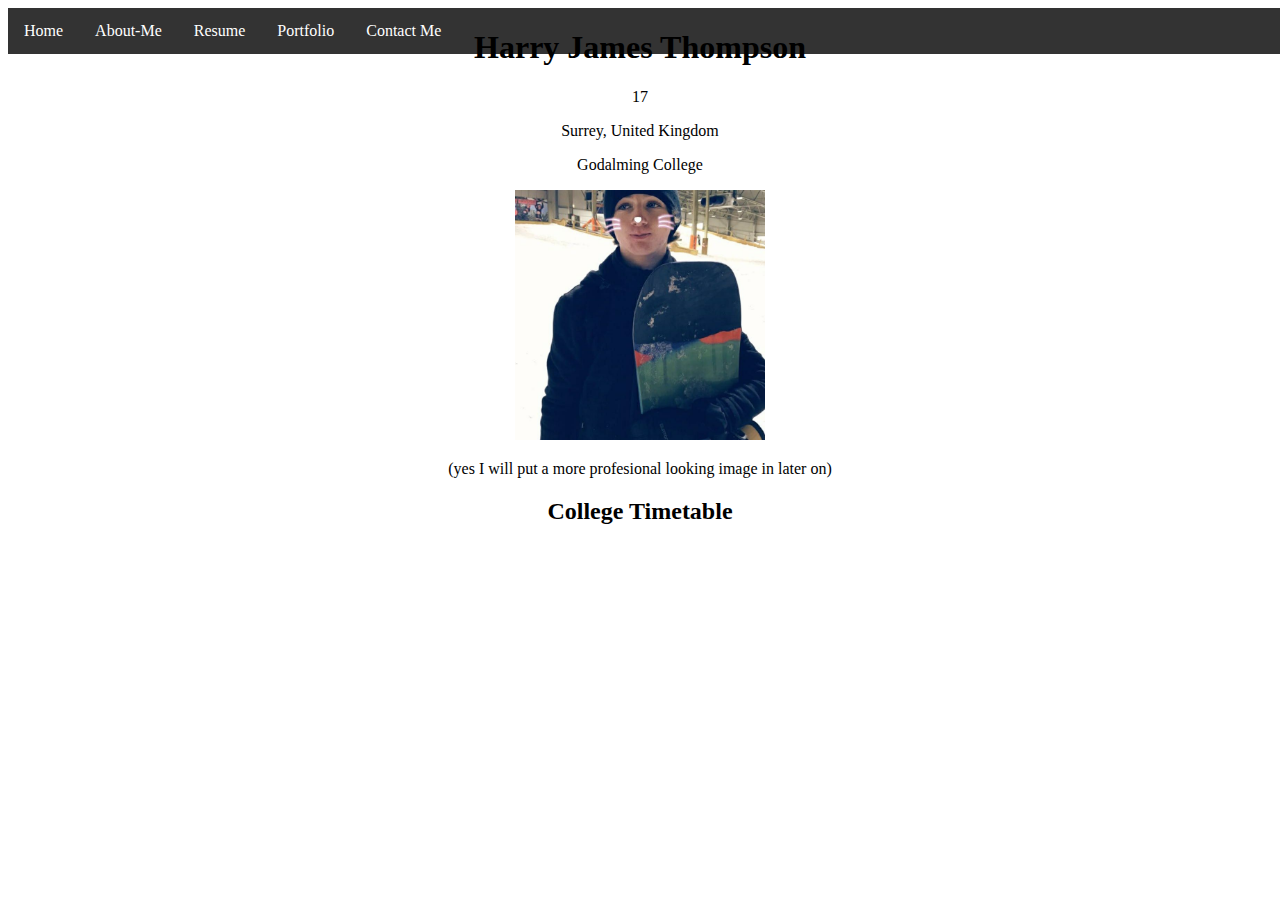
==== index.html @ 4c4bfd88 "Initial commit" ====
<!DOCTYPE html>
<head>
  <LINK REL=StyleSheet HREF="style.css" TYPE="text/css" MEDIA=screen>
  <div class="nav-wrapper">
    <nav class="nav-menu">
      <ul class="clearfix">
        <li><a href="/">Home</a></li>
        <li><a href="/about-me">About-Me</a></li>
        <li><a href="/resume">Resume</a></li>
        <li><a href="/portfolio">Portfolio</a></li>
        <li><a href="/contact-me">Contact Me</a></li>
        </ul>
    </nav>
  </div>
</head>
<style>
</style>
<body><center>
<h1>Harry James Thompson</h1>
<p>17</p>
<p>Surrey, United Kingdom</p>
<p>Godalming College</p>
<img src="images/harry.jpg" height="250px" width="250px">
<p>(yes I will put a more profesional looking image in later on)</p>
<h2>College Timetable</h2>
</body>
</html>
---- style.css ----
body {
    background-image: url("images/wallpaper.jpg");
  }

div {
  postion: absolute;
  z-index: 0;
  height: 0px;
  width: 1920px;
  background-color: black;
}

ul {
    list-style-type: none;
    margin: 0;
    padding: 0;
    overflow: hidden;
    background-color: #333;
}

li {
    float: left;
}

li a {
    display: block;
    color: white;
    text-align: center;
    padding: 14px 16px;
    text-decoration: none;
}

li a:hover {
    background-color: #111;
}
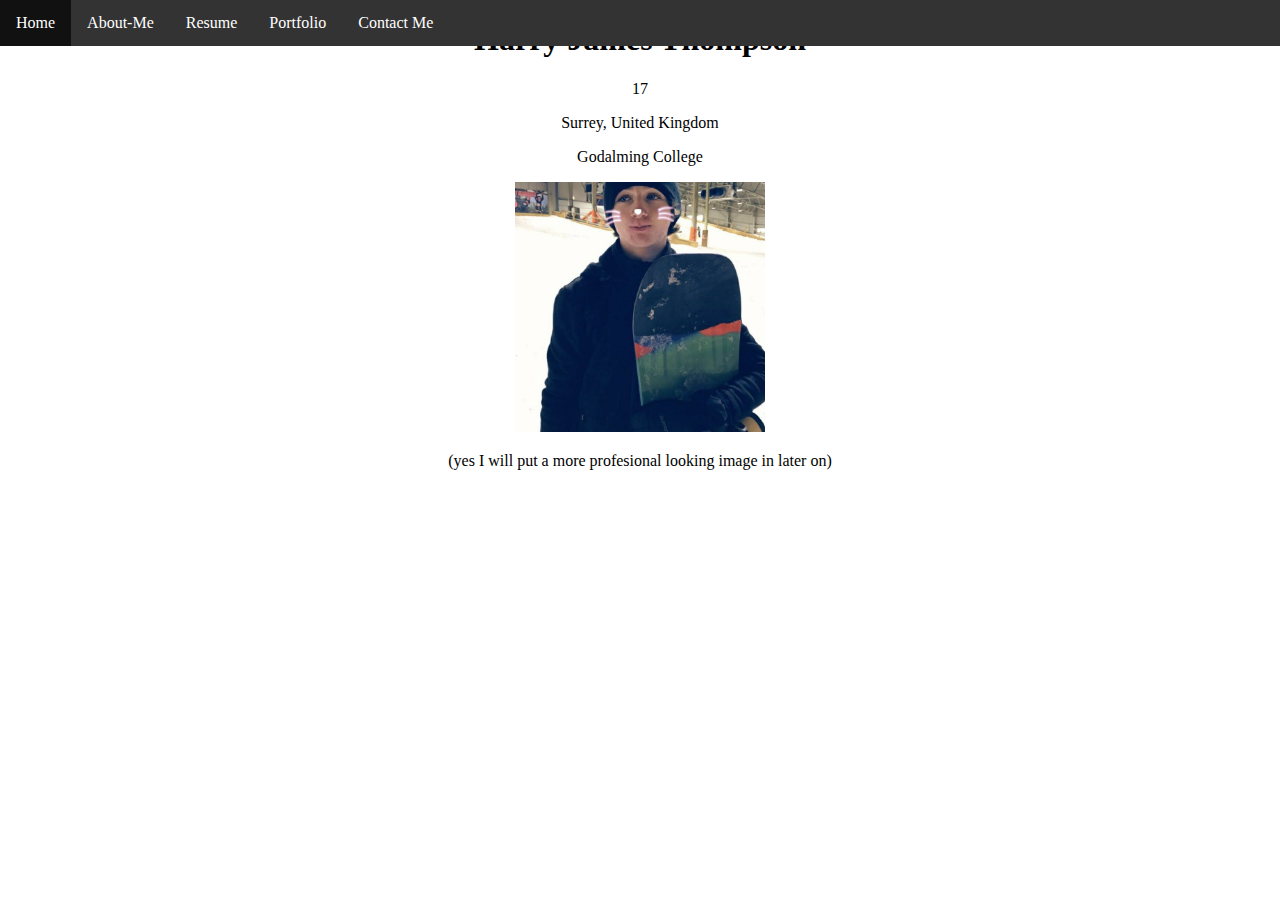
==== commit 01413b20: "Nav Bar Fix 2" ====
--- a/index.html
+++ b/index.html
@@ -22,6 +22,5 @@
 <p>Godalming College</p>
 <img src="images/harry.jpg" height="250px" width="250px">
 <p>(yes I will put a more profesional looking image in later on)</p>
-<h2>College Timetable</h2>
 </body>
 </html>
--- a/style.css
+++ b/style.css
@@ -3,10 +3,11 @@
   }
 
 div {
-  postion: absolute;
-  z-index: 0;
+  position: fixed;
+  top: 0;
+  left: 0;
   height: 0px;
-  width: 1920px;
+  width: 100%;
   background-color: black;
 }
 
